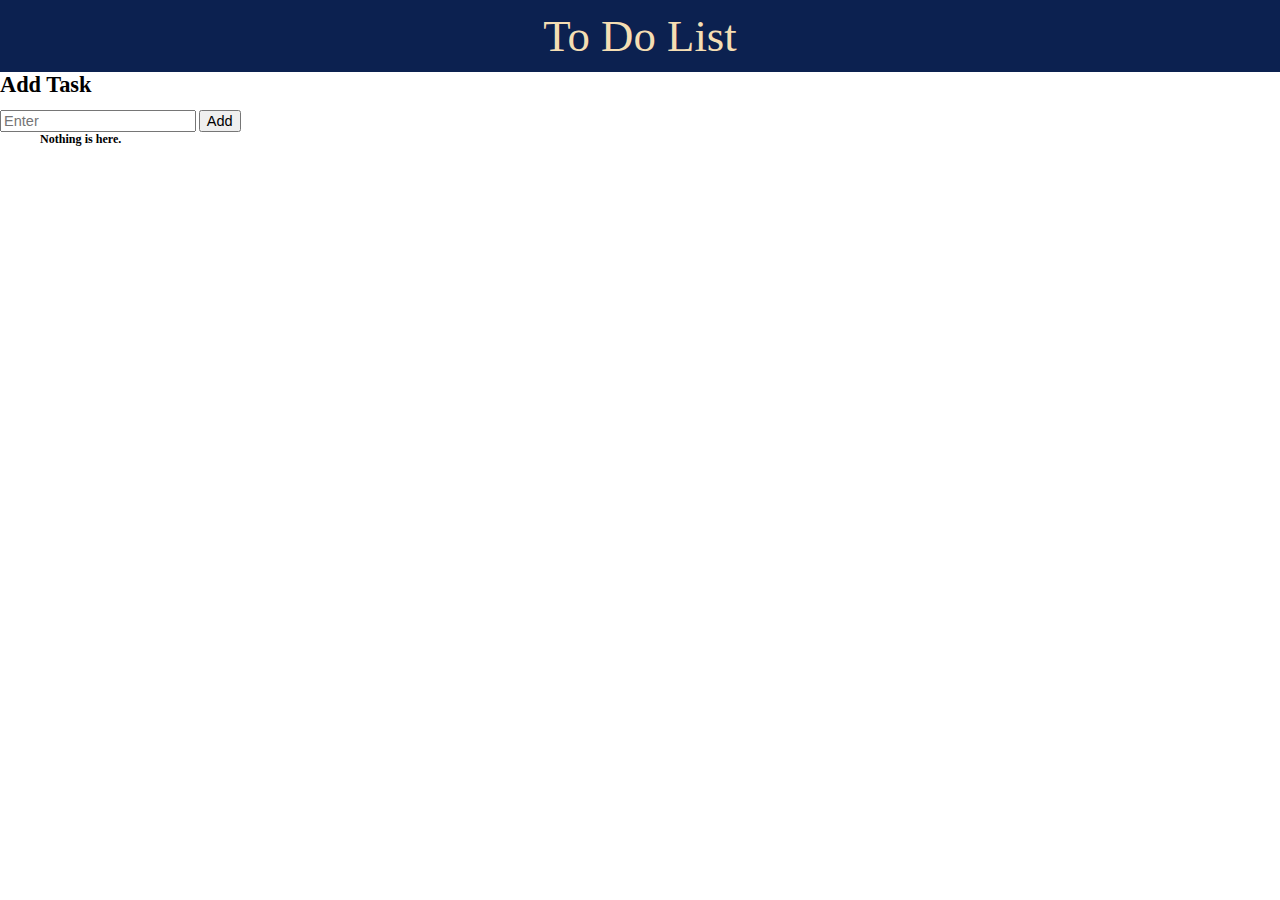
==== ToDoList/index.html @ 333e65d4 "initial commit" ====
<!DOCTYPE html>
<html lang="en">
<head>
    <meta charset="UTF-8">
    <meta http-equiv="X-UA-Compatible" content="IE=edge">
    <meta name="viewport" content="width=device-width, initial-scale=1.0">
    <link href="https://cdn.jsdelivr.net/npm/bootstrap@5.1.3/dist/css/bootstrap.min.css" rel="stylesheet" integrity="sha384-1BmE4kWBq78iYhFldvKuhfTAU6auU8tT94WrHftjDbrCEXSU1oBoqyl2QvZ6jIW3" crossorigin="anonymous">
    <title>To Do List</title>
    <style>
        *{
            margin: 0;
        }
        html{
            font-size: 70%;
        }
        #heading{
            background-color: rgb(12, 33, 80);
            color: wheat;
            font-size: 4rem;
            padding: 10px 10px;
            text-align: center;
        }
        h2{
            font-size: 2rem;
        }
        #add_btn, #listofTask, .form-control, h6{
            font-size: 1.3rem;
        }

        @media (max-width: 700px) {
            html{font-size: 63%;}
        }
        @media (max-width: 600px) {
            html{font-size: 55%;}
        }
        @media (max-width: 500px) {
            html{font-size: 50%;}
        }
        @media (max-width: 400px) {
            html{font-size: 43%;}
        }
    </style>
</head>
<body>
    <header id="heading">
        To Do List
    </header>

    <div class="container mt-5 col-6 ">
        <h2>Add Task</h2>
        <br>
        <div class="input-group mb-3">
            <input type="text" class="form-control" placeholder="Enter" aria-label="Recipient's username" aria-describedby="button-addon2">
            <button id ="add_btn" class="btn btn-outline-light bg-success"  type="button" id="button-add">Add</button>
          </div>

          <ul id ="listofTask" class="list-group" >
            <h5 class="emptylist">Nothing is here.</h5>
          </ul>
    </div>

    <script src="script.js" defer></script>
    
</body>

</html>
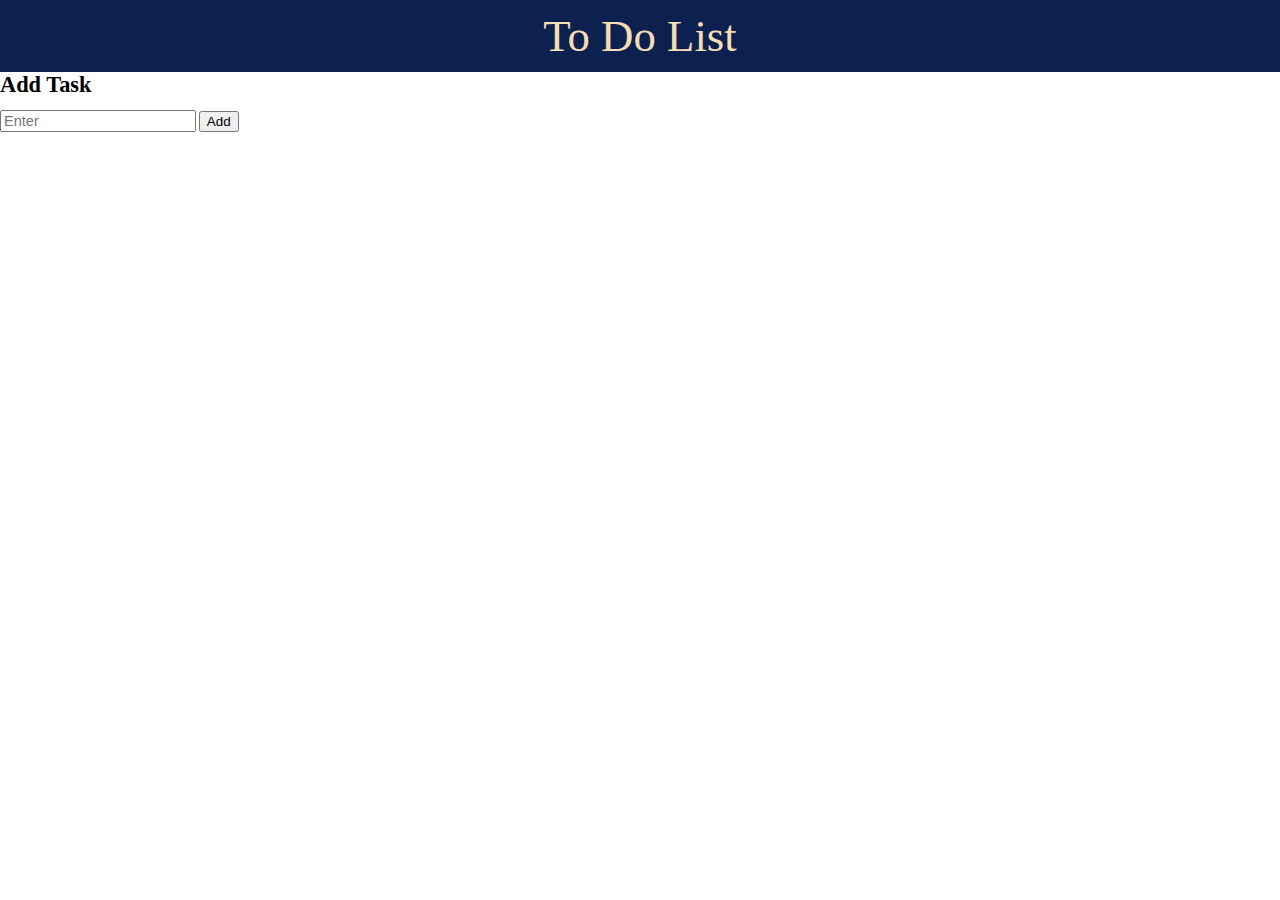
==== commit c07707a3: "Project 1" ====
--- a/ToDoList/index.html
+++ b/ToDoList/index.html
@@ -4,6 +4,7 @@
     <meta charset="UTF-8">
     <meta http-equiv="X-UA-Compatible" content="IE=edge">
     <meta name="viewport" content="width=device-width, initial-scale=1.0">
+    <link rel="shortcut icon" href="/list.svg" type="image/x-icon">
     <link href="https://cdn.jsdelivr.net/npm/bootstrap@5.1.3/dist/css/bootstrap.min.css" rel="stylesheet" integrity="sha384-1BmE4kWBq78iYhFldvKuhfTAU6auU8tT94WrHftjDbrCEXSU1oBoqyl2QvZ6jIW3" crossorigin="anonymous">
     <title>To Do List</title>
     <style>
@@ -23,8 +24,14 @@
         h2{
             font-size: 2rem;
         }
-        #add_btn, #listofTask, .form-control, h6{
+        #listofTask, .form-control, h6{
             font-size: 1.3rem;
+        }
+        h6{
+            margin: 0 10px;
+        }
+        #add_btn, .b{
+            font-size: 1.2rem;
         }
 
         @media (max-width: 700px) {
@@ -46,17 +53,15 @@
         To Do List
     </header>
 
-    <div class="container mt-5 col-6 ">
+    <div class="container mt-5 col-8 ">
         <h2>Add Task</h2>
         <br>
-        <div class="input-group mb-3">
-            <input type="text" class="form-control" placeholder="Enter" aria-label="Recipient's username" aria-describedby="button-addon2">
-            <button id ="add_btn" class="btn btn-outline-light bg-success"  type="button" id="button-add">Add</button>
+        <div class="input-group mb-3"> 
+            <input type="text" class="form-control" placeholder="Enter" aria-label="Recipient's username" aria-describedby="button-addon2" id="inputTaken">
+            <button id ="add_btn" class="btn btn-outline-light bg-success"  type="button">Add</button>
           </div>
 
-          <ul id ="listofTask" class="list-group" >
-            <h5 class="emptylist">Nothing is here.</h5>
-          </ul>
+          <ul id ="listofTask" class="list-group">      </ul>
     </div>
 
     <script src="script.js" defer></script>
